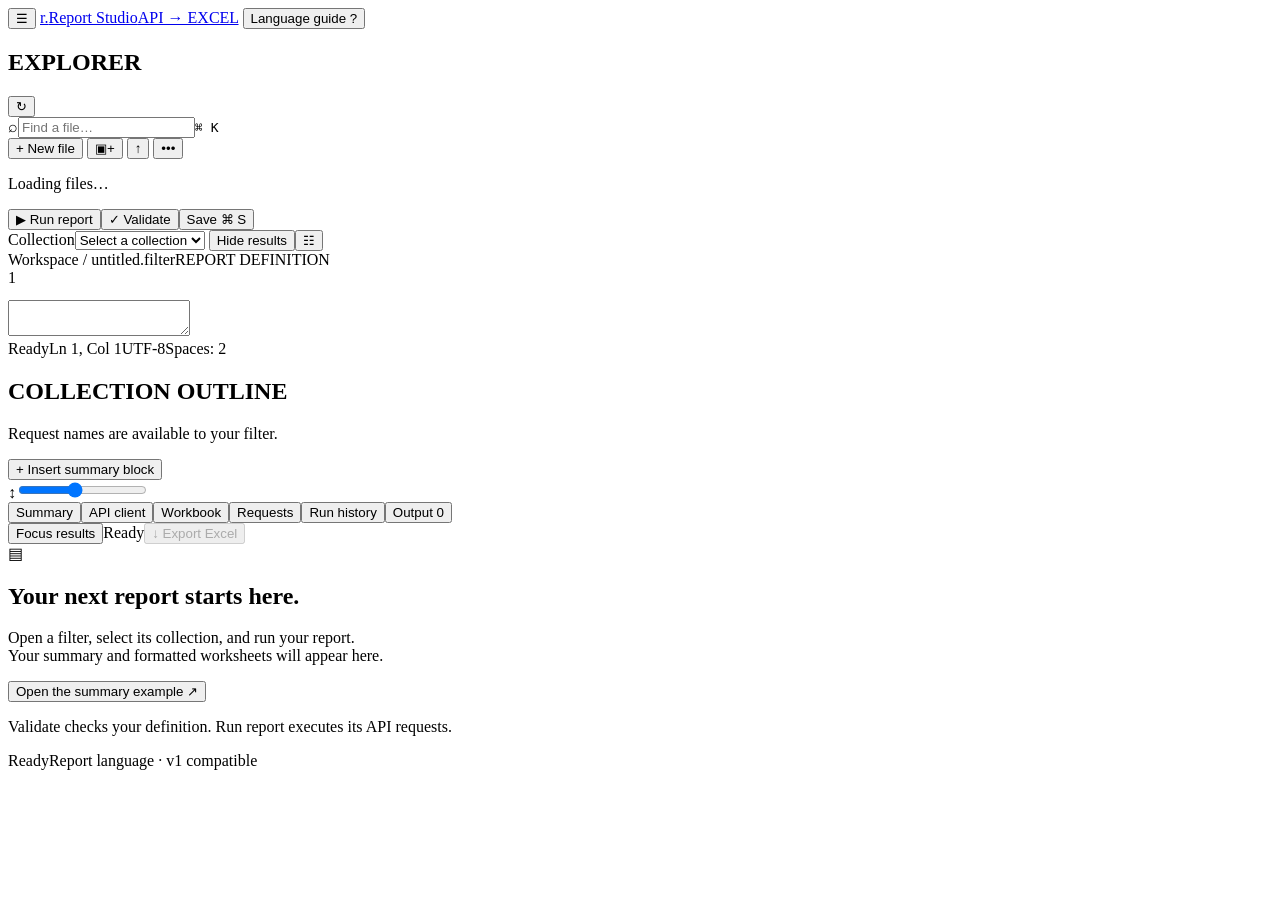
==== src/main/resources/web/index.html @ a62e111e "created webUI" ====
<!doctype html>
<html lang="en">
<head>
  <meta charset="utf-8">
  <meta name="viewport" content="width=device-width, initial-scale=1">
  <meta name="description" content="A local workspace for Postman collections, report definitions, and Excel reports.">
  <meta name="theme-color" content="#192329">
  <title>Report Studio · Postman to Excel</title>
  <link rel="icon" href="data:,">
  <link rel="stylesheet" href="/styles.css">
  <script src="/app.js" defer></script>
</head>
<body>
  <header class="app-header">
    <button id="toggle-explorer" class="icon-button mobile-menu" title="Toggle file explorer" aria-label="Toggle file explorer">☰</button>
    <a class="brand" href="/" aria-label="Report Studio home"><span class="brand-mark" aria-hidden="true">r.</span><span>Report Studio<span class="brand-subtitle">API → EXCEL</span></span></a>
    <button id="help-button" class="quiet-button">Language guide <span class="key-hint">?</span></button>
  </header>

  <div class="app-layout">
    <aside class="explorer" id="explorer" aria-label="Workspace files">
      <div class="section-heading"><h2>EXPLORER</h2><button id="refresh-files" class="icon-button" title="Refresh files" aria-label="Refresh files">↻</button></div>
      <div class="file-search"><span aria-hidden="true">⌕</span><input id="file-search" type="search" placeholder="Find a file…" aria-label="Find files"><kbd>⌘ K</kbd></div>
      <div class="file-tools">
        <button id="new-file" title="Create a filter or collection">+ New file</button>
        <button id="new-folder" class="icon-button" title="New folder" aria-label="New folder">▣+</button>
        <button id="import-file" class="icon-button" title="Import files" aria-label="Import files">↑</button>
        <button id="manage-file" class="icon-button" title="Manage selected file or folder" aria-label="Manage selected file or folder">•••</button>
        <input id="file-upload" type="file" accept=".json,.filter" multiple hidden>
      </div>
      <nav id="file-tree" class="file-tree" aria-label="Collections, filters, and reports"><p class="muted loading">Loading files…</p></nav>
    </aside>

    <main class="main-workspace">
      <div class="document-tabs" id="document-tabs" role="tablist" aria-label="Open files"></div>
      <div class="editor-toolbar">
        <div class="run-tools"><button id="run-report" class="primary-button" title="Run report (⌘/Ctrl+Enter)"><span aria-hidden="true">▶</span> Run report</button><button id="validate-report" class="quiet-button" title="Validate (⌘/Ctrl+Shift+Enter)">✓ Validate</button><span class="toolbar-divider"></span><button id="save-file" class="quiet-button" title="Save (⌘/Ctrl+S)">Save <span class="key-hint">⌘ S</span></button></div>
        <label class="collection-picker"><span>Collection</span><select id="collection-select" aria-label="Collection to execute"><option value="">Select a collection</option></select></label>
        <button id="toggle-results" class="quiet-button" type="button" aria-controls="results-pane" aria-pressed="false" title="Hide report results">Hide results</button><button id="toggle-reference" class="icon-button" title="Toggle request outline" aria-label="Toggle request outline">☷</button>
      </div>

      <section class="editor-pane" aria-label="Report definition editor">
        <div class="code-pane">
          <div class="editor-breadcrumb"><span id="file-breadcrumb">Workspace / untitled.filter</span><span id="editor-language">REPORT DEFINITION</span></div>
          <div class="code-surface">
            <div id="line-numbers" class="line-numbers" aria-hidden="true">1</div>
            <div class="code-input-wrap">
              <pre id="syntax-layer" aria-hidden="true"><code id="syntax-code"></code></pre>
              <textarea id="editor" aria-label="Report definition source" aria-description="Tab indents. Press Escape, then Tab to move focus out of the editor." spellcheck="false" autocapitalize="off" autocomplete="off" autocorrect="off" wrap="off"></textarea>
            </div>
          </div>
          <div class="editor-footer"><span id="document-state">Ready</span><span id="cursor-position">Ln 1, Col 1</span><span>UTF-8</span><span>Spaces: 2</span></div>
        </div>
        <aside id="reference-panel" class="reference-panel" aria-label="Collection request outline"><div class="section-heading"><h2>COLLECTION OUTLINE</h2></div><p class="reference-intro">Request names are available to your filter.</p><div id="request-outline"></div><button id="insert-summary" class="outline-button">+ Insert summary block</button></aside>
      </section>
      <div class="split-control"><label for="editor-size" title="Adjust editor height">↕</label><input id="editor-size" aria-label="Editor height" type="range" min="22" max="68" value="42"></div>

      <section id="results-pane" class="results-pane" aria-label="Report output">
        <div class="results-toolbar">
          <div id="result-tabs" class="result-tabs" role="tablist" aria-label="Workspace views"><button data-view="summary" role="tab" aria-selected="true">Summary</button><button data-view="api" role="tab" aria-selected="false">API client</button><button data-view="workbook" role="tab" aria-selected="false">Workbook</button><button data-view="requests" role="tab" aria-selected="false">Requests</button><button data-view="history" role="tab" aria-selected="false">Run history</button><button data-view="output" role="tab" aria-selected="false">Output <span id="output-count" class="count">0</span></button></div>
          <div class="report-actions"><button id="toggle-editor" class="quiet-button" type="button" aria-pressed="false" title="Show only report results">Focus results</button><span id="run-badge" class="run-badge">Ready</span><button id="export-report" class="export-button" disabled>↓ Export Excel</button></div>
        </div>
        <div id="result-content" class="result-content" role="tabpanel" tabindex="0"><div class="empty-state"><span class="empty-symbol" aria-hidden="true">▤</span><h1>Your next report starts here.</h1><p>Open a filter, select its collection, and run your report.<br>Your summary and formatted worksheets will appear here.</p><button id="open-example" class="outline-button">Open the summary example <span aria-hidden="true">↗</span></button><p class="empty-note">Validate checks your definition. Run report executes its API requests.</p></div></div>
      </section>
    </main>
  </div>

  <footer class="statusbar"><span id="status-message" role="status" aria-live="polite">Ready</span><span>Report language · v1 compatible</span></footer>
  <div id="toast" class="toast" role="status" aria-live="polite" hidden></div>

  <dialog id="file-dialog"><form id="file-form"><div class="dialog-header"><h2 id="dialog-title">New file</h2><button type="button" id="dialog-close" class="icon-button" aria-label="Close dialog">×</button></div><p id="dialog-description"></p><label id="path-label">Workspace path<input id="dialog-path" autocomplete="off" placeholder="filters/my-report.filter"></label><label id="file-type-label">File type<select id="new-file-type"><option value="filter">Report definition (.filter)</option><option value="collection">Postman collection (.json)</option></select></label><p id="dialog-error" class="form-error" role="alert"></p><div class="dialog-actions"><button type="button" id="dialog-cancel" class="outline-button">Cancel</button><button type="submit" id="dialog-submit" class="primary-button">Create file</button></div></form></dialog>

  <dialog id="manage-dialog"><div class="dialog-header"><h2>Manage selection</h2><button id="manage-close" class="icon-button" aria-label="Close file actions">×</button></div><p id="manage-path"></p><button id="rename-file" class="action-row">Rename or move <span>↗</span></button><button id="save-as-file" class="action-row">Save open file as… <span>+</span></button><button id="reopen-file" class="action-row">Reload from disk <span>↻</span></button><button id="delete-file" class="action-row danger-text">Move to trash <span>×</span></button></dialog>

  <dialog id="confirm-dialog"><div class="dialog-header"><h2 id="confirm-title">Unsaved changes</h2></div><p id="confirm-message"></p><div class="dialog-actions"><button id="confirm-no" class="outline-button">Cancel</button><button id="confirm-yes" class="primary-button">Continue</button></div></dialog>

  <dialog id="help-dialog" class="help-dialog">
    <div class="help-shell">
      <header class="help-header">
        <div><span class="eyebrow">REPORT LANGUAGE · COMPLETE REFERENCE</span><h2>Build filters and Excel reports.</h2><p>Select API requests, transform response rows, compare datasets, and compose a readable workbook summary. This language works on API responses; it is not a SQL database client.</p></div>
        <button id="help-close" class="icon-button" aria-label="Close language guide">×</button>
      </header>
      <div class="help-tools">
        <label class="help-search"><span aria-hidden="true">⌕</span><input id="help-search" type="search" placeholder="Search FILTER, DATE_PRESET, UNION, STATUS…" autocomplete="off" aria-label="Search the filter language guide"></label>
        <span id="help-search-count" class="help-search-count" aria-live="polite">All topics</span>
      </div>
      <nav class="help-nav" aria-label="Filter guide sections">
        <a href="#help-quick">Quick start</a><a href="#help-select">Selection</a><a href="#help-filter">Filtering</a><a href="#help-shape">Shaping</a><a href="#help-combine">Combine data</a><a href="#help-summary">Summary</a><a href="#help-rules">Rules</a><a href="#help-errors">Troubleshooting</a>
      </nav>
      <div class="help-content">
        <section id="help-quick" class="help-section help-lead" data-help-section data-help-terms="quick start complete reqres example runnable">
          <div class="help-section-heading"><span>01</span><div><h3>Quick start</h3><p>This example runs now with the bundled Reqres collection.</p></div></div>
          <pre>COLLECTION reqres;
REQUESTS "List users page 1", "Get single user";
OUTPUT_PREFIX reqres-report;

FILTER "List users page 1" WHERE id &gt; 0;
COLUMNS "List users page 1":
  id AS "User ID",
  first_name AS "First name",
  last_name AS "Last name",
  email AS "Email";
SHAPE "List users page 1" ORDER BY id ASC LIMIT 20;

$USERS = FILTER "List users page 1" WHERE id &gt; 0;

SUMMARY {
  TITLE "Reqres user report" COLOR "#315D72";
  DESCRIPTION "Users returned by the public API.";
  METRIC "Users" = $USERS;
  PARAGRAPH IF $USERS = 1 THEN "One user was returned."
    ELSE $USERS + " users were returned.";
  TABLE $USERS TITLE "Users"
    COLUMNS id AS "ID", first_name AS "First name", email AS "Email";
  STATUS;
  METRICS;
}</pre>
          <p class="help-note"><strong>Run it:</strong> save as a <code>.filter</code> file, select the matching collection, choose <strong>Validate</strong>, then choose <strong>Run report</strong>. Every statement ends with <code>;</code>; the semicolon after a <code>SUMMARY</code> block is optional.</p>
        </section>

        <section id="help-select" class="help-section" data-help-section data-help-terms="collection output prefix requests request selection execution">
          <div class="help-section-heading"><span>02</span><div><h3>Select what runs</h3><p>Choose the collection, requests, and output filename.</p></div></div>
          <div class="help-reference-grid">
            <article><h4>COLLECTION</h4><p>Targets one Postman collection. The name must match its filename or collection name.</p><pre>COLLECTION reqres;</pre></article>
            <article><h4>REQUESTS / REQUEST</h4><p>Select several requests or add one request. Without either statement, every request runs.</p><pre>REQUESTS "List users", "Get user";
REQUEST "List users";
REQUEST "List users" WHERE active IS TRUE;</pre></article>
            <article><h4>OUTPUT_PREFIX</h4><p>Sets the generated workbook filename prefix. Both forms are equivalent.</p><pre>OUTPUT_PREFIX daily-report;
SET OUTPUT_PREFIX daily-report;</pre></article>
            <article><h4>Multiple collections</h4><p>Statements before the first collection are global defaults. Select one block using the collection picker or CLI option.</p><pre>SHAPE * LIMIT 200;

COLLECTION users;
REQUESTS "List users";

COLLECTION orders;
REQUESTS "List orders";</pre></article>
          </div>
        </section>

        <section id="help-filter" class="help-section" data-help-section data-help-terms="filter where having operators and or not null true false in like ilike contains regex between date preset if then else variable">
          <div class="help-section-heading"><span>03</span><div><h3>Filter response rows</h3><p>Predicates support grouping, comparisons, strings, dates, runtime variables, and conditional branches.</p></div></div>
          <pre>FILTER "List users" WHERE id &gt;= 2 AND id &lt;= 5;
FILTER * WHERE (status = active OR priority = high) AND NOT archived IS TRUE;
FILTER "Orders" WHERE region IN ('US','CA') AND tier = $minTier;</pre>
          <div class="help-table-wrap"><table class="help-table"><thead><tr><th>Type</th><th>Supported syntax</th><th>Example</th></tr></thead><tbody>
            <tr><td>Comparison</td><td><code>= != &gt; &gt;= &lt; &lt;=</code></td><td><code>amount &gt;= 1000</code></td></tr>
            <tr><td>Boolean logic</td><td><code>AND OR NOT ( )</code></td><td><code>(a = 1 OR b = 2) AND c = 3</code></td></tr>
            <tr><td>Null / boolean</td><td><code>IS NULL</code>, <code>IS NOT NULL</code>, <code>IS TRUE</code>, <code>IS FALSE</code></td><td><code>deletedAt IS NULL</code></td></tr>
            <tr><td>Membership</td><td><code>IN (...)</code>, <code>NOT IN (...)</code></td><td><code>status IN ('active','pending')</code></td></tr>
            <tr><td>Text</td><td><code>CONTAINS</code>, <code>NOT_CONTAINS</code>, <code>STARTS_WITH</code>, <code>ENDS_WITH</code></td><td><code>email ENDS_WITH '.com'</code></td></tr>
            <tr><td>Pattern</td><td><code>LIKE</code>, <code>ILIKE</code>, <code>NOT LIKE</code>, <code>NOT ILIKE</code>, <code>REGEX</code></td><td><code>code REGEX '^ERR-[0-9]+$'</code></td></tr>
            <tr><td>Date</td><td><code>BETWEEN … AND …</code>, <code>DATE_PRESET</code></td><td><code>createdAt DATE_PRESET THIS_MONTH</code></td></tr>
          </tbody></table></div>
          <div class="help-split">
            <div><h4>Evaluation order</h4><ol><li>Parentheses</li><li><code>NOT</code></li><li><code>AND</code></li><li><code>OR</code></li></ol><p>Numbers compare numerically first. Other values compare as case-insensitive text.</p></div>
            <div><h4>Conditional filtering</h4><pre>FILTER * WHERE
  IF priority = high
  THEN (severity &gt; 7)
  ELSE (severity &gt; 3);</pre><p>Without <code>ELSE</code>, a false condition lets the row pass.</p></div>
          </div>
          <h4>Runtime variables</h4><p>Use <code>$name</code> as a predicate value. Values resolve from the environment, credential profile, and filter configuration. A missing variable logs a warning and usually matches no rows.</p><pre>FILTER "Orders" WHERE ownerId = $targetUser;
FILTER "Orders" WHERE region = $region AND amount &gt;= $minimum;</pre>
        </section>

        <section id="help-columns" class="help-section" data-help-section data-help-terms="columns projection aliases nested fields wildcard response sheet">
          <div class="help-section-heading"><span>04</span><div><h3>Select and rename columns</h3><p>Project fields after filtering and shaping. Dot paths read flattened nested JSON.</p></div></div>
          <pre>COLUMNS "List users":
  id AS "User ID",
  profile.name AS "Name",
  company.address.city AS "City";

COLUMNS *: id, createdAt;</pre>
          <p>The exact request key replaces the <code>*</code> default. Request-level columns affect response sheets and summary variables sourced from that request; they do not alter lookup, union, set-operation, or compare source rows.</p>
        </section>

        <section id="help-dates" class="help-section" data-help-section data-help-terms="date config timezone format today yesterday week month quarter year between preset">
          <div class="help-section-heading"><span>05</span><div><h3>Parse and filter dates</h3><p>Declare the format when automatic ISO-8601 parsing is not enough.</p></div></div>
          <pre>DATE_CONFIG *.createdAt
  FORMAT "yyyy-MM-dd'T'HH:mm:ss'Z'"
  TIMEZONE UTC;

FILTER "Events" WHERE createdAt DATE_PRESET THIS_MONTH;
FILTER "Events" WHERE createdAt BETWEEN 2026-01-01 AND 2026-01-31;</pre>
          <p><strong>Presets:</strong> <code>TODAY</code>, <code>YESTERDAY</code>, <code>THIS_WEEK</code>, <code>LAST_WEEK</code>, <code>THIS_MONTH</code>, <code>LAST_MONTH</code>, <code>THIS_QUARTER</code>, <code>LAST_QUARTER</code>, <code>THIS_YEAR</code>, <code>LAST_YEAR</code>.</p>
          <p>Without <code>TIMEZONE</code>, the system timezone is used. A row does not match when its date cannot be parsed. For request names containing spaces, prefer <code>DATE_CONFIG *.<em>field</em></code>.</p>
        </section>

        <section id="help-shape" class="help-section" data-help-section data-help-terms="shape distinct order by asc desc limit offset group aggregate agg count sum avg min max having">
          <div class="help-section-heading"><span>06</span><div><h3>Shape output datasets</h3><p>Sort, page, deduplicate, group, and aggregate after rows are collected.</p></div></div>
          <pre>SHAPE "List users" DISTINCT ORDER BY id DESC LIMIT 50 OFFSET 0;

SHAPE "Orders"
  GROUP BY region
  AGG COUNT(*) AS order_count,
      SUM(amount) AS total,
      AVG(amount) AS average,
      MIN(amount) AS minimum,
      MAX(amount) AS maximum
  HAVING order_count &gt; 1
  ORDER BY total DESC;</pre>
          <p>Repeated <code>SHAPE</code> statements merge clause types; the later value replaces the same clause. <code>COUNT(*)</code> is valid, but <code>SUM(*)</code>, <code>AVG(*)</code>, <code>MIN(*)</code>, and <code>MAX(*)</code> are not. An exact output name replaces <code>SHAPE *</code>.</p>
        </section>

        <section id="help-expand" class="help-section" data-help-section data-help-terms="expand array unnest child sparse exceptions">
          <div class="help-section-heading"><span>07</span><div><h3>Expand nested arrays</h3><p>Create one output row per array item while repeating its parent fields.</p></div></div>
          <pre>EXPAND "Catalog" ON items;
EXPAND "Catalog" ON items AS extras;

# Input
[{"category":"fruit","items":[{"id":1,"name":"apple"}]}]

# Output fields
category, items.id, items.name</pre>
          <p><code>EXPAND</code> runs before <code>FILTER</code> and <code>SHAPE</code>. It requires an exact request name; <code>*</code> is not supported. Sparse child fields are grouped under the exception label.</p>
        </section>

        <section id="help-combine" class="help-section" data-help-section data-help-terms="lookup table join union all intersect except diff compare merge data provenance source">
          <div class="help-section-heading"><span>08</span><div><h3>Combine and compare API data</h3><p>Build detail tables, merged datasets, differences, intersections, and value matrices.</p></div></div>
          <div class="help-reference-grid">
            <article><h4>LOOKUP_TABLE</h4><p>Calls a detail request once for each source row. <code>BY id AS itemid</code> injects the source ID as <code>{{itemid}}</code>. Detail fields use the <code>detail.</code> prefix.</p><pre>LOOKUP_TABLE "Items With Details"
  FROM "List Items"
  LOOKUP "Get Item Details"
  BY id AS itemid
  WHERE detail.price &gt;= 1000
  COLUMNS id, name, detail.price;</pre></article>
            <article><h4>UNION</h4><p>Merges two or more raw request datasets. The default removes duplicate rows; <code>ALL</code> preserves them.</p><pre>UNION "All Items"
  FROM "Active Items", "Archived Items" ALL;
SHAPE "All Items" ORDER BY id ASC;</pre></article>
            <article><h4>INTERSECT</h4><p>Keeps complete rows found in every source and adds <code>_source</code> and <code>_in_…</code> provenance fields.</p><pre>INTERSECT CommonRows
  FROM "System A", "System B";</pre></article>
            <article><h4>EXCEPT</h4><p>Keeps complete rows from the first source that do not occur in any later source.</p><pre>EXCEPT MissingFromB
  FROM "System A", "System B";</pre></article>
            <article><h4>DIFF</h4><p>Returns the symmetric difference, grouped by source with provenance columns.</p><pre>DIFF Mismatches
  FROM "System A", "System B";</pre></article>
            <article><h4>COMPARE</h4><p>Compares one field across sources. The result contains the value, one presence column per source, and <code>_count</code>.</p><pre>COMPARE IdMatrix ON id
  FROM "System A", "System B"
  WHERE id &gt; 0
  HAVING _count &gt; 1;</pre></article>
          </div>
          <p class="help-note">Set operations compare the complete JSON serialization of each row. They require at least two source requests. <code>COMPARE</code> compares only the named field. All sources are raw request rows; request-level <code>FILTER</code> and <code>COLUMNS</code> do not change these inputs.</p>
        </section>

        <section id="help-summary" class="help-section" data-help-section data-help-terms="summary title description paragraph metric field text kv lv table variable quick table qt label status metrics color conditional">
          <div class="help-section-heading"><span>09</span><div><h3>Compose the Summary sheet</h3><p>Capture datasets as variables, then present counts, prose, tables, and request health.</p></div></div>
          <h4>Summary variables</h4>
          <pre>$USERS = FILTER "List users" WHERE id &gt; 0;
$TOP = FILTER $USERS WHERE id &gt; 3;
$DETAILS = TABLE "Items With Details";
$ALL = UNION FROM "System A", "System B" ALL;
$COMMON = INTERSECT FROM "System A", "System B";
$ONLY_A = EXCEPT FROM "System A", "System B";
$CHANGES = DIFF FROM "System A", "System B";
$IDS = COMPARE ON id FROM "System A", "System B";</pre>
          <div class="help-table-wrap"><table class="help-table"><thead><tr><th>Statement</th><th>Purpose</th><th>Example</th></tr></thead><tbody>
            <tr><td><code>TITLE</code></td><td>Primary banner</td><td><code>TITLE "Daily report" COLOR "#315D72";</code></td></tr>
            <tr><td><code>DESCRIPTION</code></td><td>Supporting banner</td><td><code>DESCRIPTION "Production API";</code></td></tr>
            <tr><td><code>METRIC</code> / <code>KV</code></td><td>Prominent label and value</td><td><code>METRIC "Users" = $USERS;</code></td></tr>
            <tr><td><code>FIELD</code> / <code>LV</code></td><td>Secondary label and value</td><td><code>FIELD "Region" = "India";</code></td></tr>
            <tr><td><code>PARAGRAPH</code> / <code>TEXT</code></td><td>Readable narrative</td><td><code>PARAGRAPH $USERS + " users loaded.";</code></td></tr>
            <tr><td><code>TABLE $var</code> / <code>$var;</code></td><td>Dataset table</td><td><code>TABLE $USERS TITLE "Users" COLUMNS id AS "ID";</code></td></tr>
            <tr><td><code>QT</code> / <code>QUICK_TABLE</code></td><td>Inline table with headers</td><td><code>QT "Counts" HEADERS Metric, Value ROW "Users", $USERS;</code></td></tr>
            <tr><td><code>LABEL_TABLE</code></td><td>Inline table without default headers</td><td><code>LABEL_TABLE "Counts" ROW "Users" $USERS;</code></td></tr>
            <tr><td><code>STATUS</code></td><td>Request, method, status, success, duration</td><td><code>STATUS COLOR DARK_GREEN;</code></td></tr>
            <tr><td><code>METRICS</code></td><td>Collection-wide execution totals</td><td><code>METRICS;</code></td></tr>
          </tbody></table></div>
          <div class="help-split">
            <div><h4>Conditional text</h4><pre>PARAGRAPH IF $USERS = 0
  THEN "No users were returned."
  ELSE IF $USERS = 1
  THEN "One user was returned."
  ELSE $USERS + " users were returned.";

KV "Coverage" IF $A &gt; 0 AND $B &gt; 0
  THEN "Complete" ELSE "Incomplete";</pre></div>
            <div><h4>Inline tables</h4><pre>QT "Scorecard"
  HEADERS Metric, Value, Health
  ROW "Users", $USERS,
    IF $USERS &gt; 0 THEN "Ready" ELSE "Empty";

LABEL_TABLE "Context"
  ROW "Environment" "Production"
  ROW "Region" $REGION;</pre></div>
          </div>
          <h4>Colors</h4><p><code>TITLE</code>, <code>DESCRIPTION</code>, and <code>STATUS</code> accept <code>COLOR "#RRGGBB"</code> or a named color. Common names include <code>DARK_BLUE</code>, <code>DARK_GREEN</code>, <code>SEA_GREEN</code>, <code>TEAL</code>, <code>GOLD</code>, <code>VIOLET</code>, <code>RED</code>, <code>ROSE</code>, <code>BROWN</code>, <code>INDIGO</code>, and <code>GREY_40_PERCENT</code>. Any Apache POI IndexedColors name is accepted.</p>
          <p>One-row, one-column variables display their cell value; multi-row variables display a row count. Boolean values (<code>true/false</code> and <code>yes/no</code>) receive success/failure formatting. Summary statements may also appear outside <code>SUMMARY { … }</code>.</p>
        </section>

        <section id="help-rules" class="help-section" data-help-section data-help-terms="rules target matrix order workbook sheets merge wildcard parser scope limitation">
          <div class="help-section-heading"><span>10</span><div><h3>Execution rules and workbook output</h3><p>Know when each transformation runs and what it can target.</p></div></div>
          <div class="help-table-wrap"><table class="help-table"><thead><tr><th>Output</th><th>Execution order</th></tr></thead><tbody>
            <tr><td>Response sheet</td><td>Raw rows → <code>EXPAND</code> → <code>FILTER</code> → <code>SHAPE</code> → <code>COLUMNS</code></td></tr>
            <tr><td>Lookup table</td><td>Raw source → detail requests → lookup <code>WHERE</code> → <code>SHAPE</code> → lookup <code>COLUMNS</code></td></tr>
            <tr><td>Union</td><td>Raw rows → <code>UNION</code> → <code>SHAPE</code></td></tr>
            <tr><td>Set operation</td><td>Raw rows → <code>INTERSECT</code>/<code>EXCEPT</code>/<code>DIFF</code> → <code>SHAPE</code></td></tr>
            <tr><td>Compare</td><td>Raw rows → <code>COMPARE</code> value matrix → <code>SHAPE</code></td></tr>
          </tbody></table></div>
          <p><strong>Valid wildcard targets:</strong> <code>COLUMNS *</code>, <code>FILTER *</code>, <code>DATE_CONFIG *.<em>field</em></code>, and <code>SHAPE *</code>. Request selection, expansion, lookup, union, set operations, and compare require explicit names.</p>
          <p><strong>Workbook order:</strong> Summary → Index → Results → Postman folder sheets → response sheets → lookup sheets → union sheets → set-operation sheets → compare sheets. Empty response datasets are skipped. Large results may be split across multiple workbooks.</p>
          <p><strong>Current scope:</strong> multi-source joins are modeled internally but do not have a filter-language statement. Use <code>LOOKUP_TABLE</code> for request-per-row enrichment or the available union and set operations.</p>
        </section>

        <section id="help-errors" class="help-section" data-help-section data-help-terms="mistakes errors troubleshooting request not found dates wildcard lookup union expand intersect except diff compare">
          <div class="help-section-heading"><span>11</span><div><h3>Troubleshooting</h3><p>Common causes and the quickest correction.</p></div></div>
          <div class="help-table-wrap"><table class="help-table"><thead><tr><th>Problem</th><th>Fix</th></tr></thead><tbody>
            <tr><td>Request not found</td><td>Copy the exact, case-sensitive Postman request name from the request outline.</td></tr>
            <tr><td>Date filter returns no rows</td><td>Add the correct <code>DATE_CONFIG</code> format and timezone.</td></tr>
            <tr><td>Wildcard filter or shape seems ignored</td><td>An exact request/output rule replaces the wildcard default.</td></tr>
            <tr><td><code>COLUMNS</code> does not alter a lookup</td><td>Put <code>COLUMNS</code> inside <code>LOOKUP_TABLE</code>.</td></tr>
            <tr><td><code>FILTER</code> does not alter union/set inputs</td><td>Those operations read raw rows. Shape their generated output instead.</td></tr>
            <tr><td><code>EXPAND *</code> fails</td><td>Name the request explicitly.</td></tr>
            <tr><td>Set operation returns zero rows</td><td>Full JSON rows must match exactly; use <code>COMPARE</code> when only one field should match.</td></tr>
            <tr><td>Compare field is missing</td><td>Inspect the API response and use its flattened field path.</td></tr>
            <tr><td>Report runs unexpected write requests</td><td>Add <code>REQUESTS</code>; without it, every collection request executes.</td></tr>
          </tbody></table></div>
          <h4>Editor shortcuts</h4><p><kbd>⌘ / Ctrl + Enter</kbd> Run report · <kbd>⌘ / Ctrl + Shift + Enter</kbd> Validate · <kbd>⌘ / Ctrl + S</kbd> Save · <kbd>Tab</kbd> Insert two spaces · <kbd>Esc</kbd>, then <kbd>Tab</kbd> Leave the editor</p>
        </section>

        <div id="help-empty" class="help-empty" hidden><strong>No matching topic.</strong><span>Try a keyword such as FILTER, DATE, UNION, TABLE, STATUS, or COLOR.</span></div>
      </div>
    </div>
  </dialog>
</body>
</html>
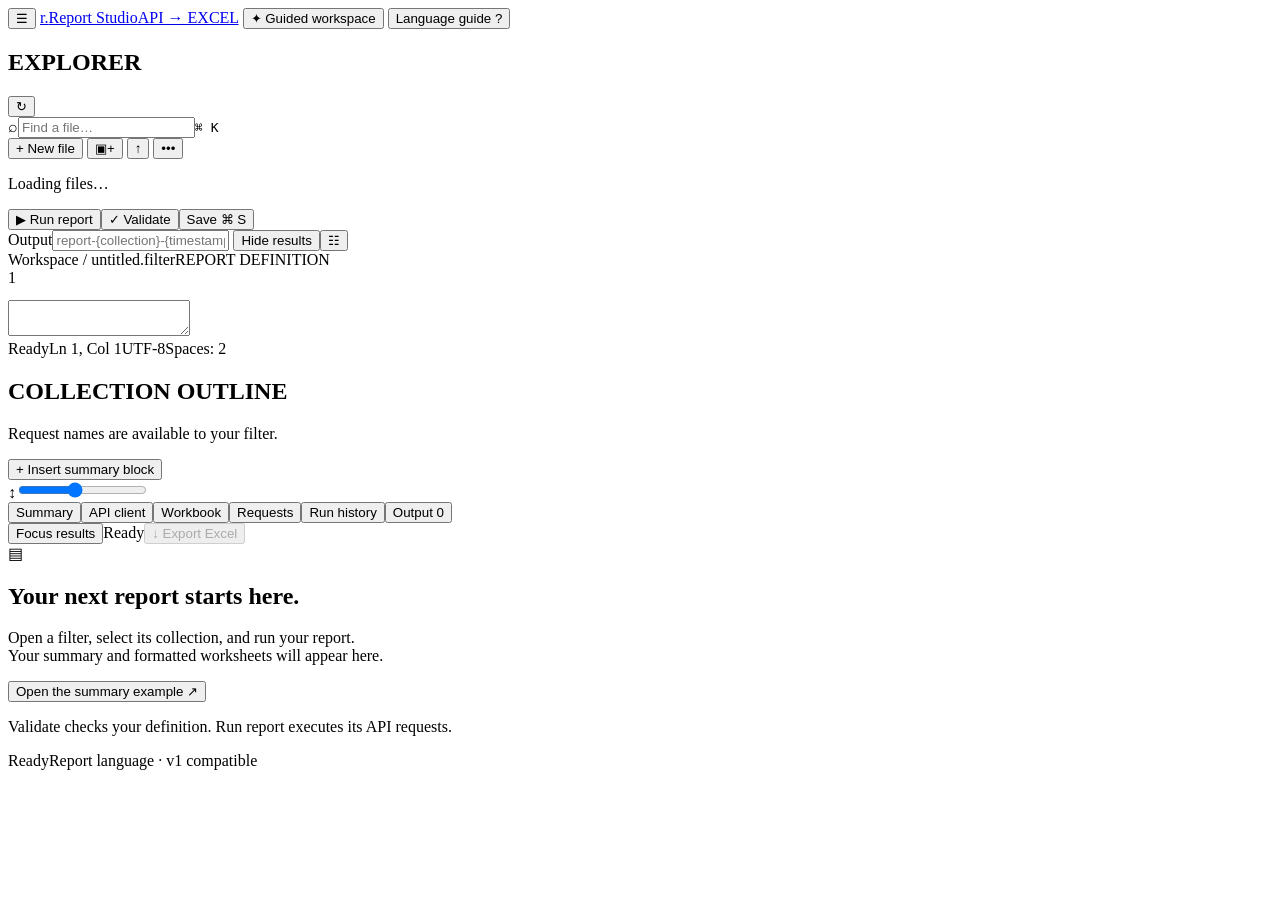
==== commit ffa5d14f: "Included guided workspace" ====
--- a/src/main/resources/web/index.html
+++ b/src/main/resources/web/index.html
@@ -2,18 +2,20 @@
 <html lang="en">
 <head>
   <meta charset="utf-8">
-  <meta name="viewport" content="width=device-width, initial-scale=1">
+  <meta name="viewport" content="width=device-width, initial-scale=1, viewport-fit=cover">
   <meta name="description" content="A local workspace for Postman collections, report definitions, and Excel reports.">
   <meta name="theme-color" content="#192329">
   <title>Report Studio · Postman to Excel</title>
   <link rel="icon" href="data:,">
   <link rel="stylesheet" href="/styles.css">
   <script src="/app.js" defer></script>
+  <script src="/guided-workflow.js" defer></script>
 </head>
 <body>
   <header class="app-header">
     <button id="toggle-explorer" class="icon-button mobile-menu" title="Toggle file explorer" aria-label="Toggle file explorer">☰</button>
     <a class="brand" href="/" aria-label="Report Studio home"><span class="brand-mark" aria-hidden="true">r.</span><span>Report Studio<span class="brand-subtitle">API → EXCEL</span></span></a>
+    <button id="guided-toggle" class="guided-header-button" type="button" aria-pressed="false"><span aria-hidden="true">✦</span> Guided workspace</button>
     <button id="help-button" class="quiet-button">Language guide <span class="key-hint">?</span></button>
   </header>
 
@@ -35,7 +37,8 @@
       <div class="document-tabs" id="document-tabs" role="tablist" aria-label="Open files"></div>
       <div class="editor-toolbar">
         <div class="run-tools"><button id="run-report" class="primary-button" title="Run report (⌘/Ctrl+Enter)"><span aria-hidden="true">▶</span> Run report</button><button id="validate-report" class="quiet-button" title="Validate (⌘/Ctrl+Shift+Enter)">✓ Validate</button><span class="toolbar-divider"></span><button id="save-file" class="quiet-button" title="Save (⌘/Ctrl+S)">Save <span class="key-hint">⌘ S</span></button></div>
-        <label class="collection-picker"><span>Collection</span><select id="collection-select" aria-label="Collection to execute"><option value="">Select a collection</option></select></label>
+        <label class="output-picker"><span>Output</span><input id="output-file-pattern" type="text" maxlength="200" placeholder="report-{collection}-{timestamp}.xlsx" aria-label="Output workbook filename pattern" title="Use {collection} and {timestamp}; workbooks are saved in Reports"></label>
+        <select id="collection-select" hidden aria-hidden="true" tabindex="-1"><option value="">Select a collection</option></select>
         <button id="toggle-results" class="quiet-button" type="button" aria-controls="results-pane" aria-pressed="false" title="Hide report results">Hide results</button><button id="toggle-reference" class="icon-button" title="Toggle request outline" aria-label="Toggle request outline">☷</button>
       </div>
 
@@ -64,6 +67,35 @@
       </section>
     </main>
   </div>
+
+  <section id="guided-workspace" class="guided-workspace" aria-label="Guided report workspace" hidden>
+    <aside class="guided-rail">
+      <div class="guided-rail-heading">
+        <span class="guided-orbit" aria-hidden="true">✦</span>
+        <div><strong>Guided workspace</strong><small>Build with live API data</small></div>
+      </div>
+      <button class="guided-new-task" type="button" data-guide-new-task>＋ New task</button>
+      <nav class="guided-nav" aria-label="Guided workspace actions">
+        <button type="button" data-guide-action="create"><span>01</span>Create filter</button>
+        <button type="button" data-guide-action="reports"><span>02</span>Search reports</button>
+        <button type="button" data-guide-action="run"><span>03</span>Run a filter</button>
+        <button type="button" data-guide-action="test"><span>04</span>Test APIs</button>
+        <button type="button" data-guide-action="collection"><span>05</span>Add collection</button>
+      </nav>
+      <div class="guided-rail-note"><span class="status-dot"></span><div>Local workspace<small>Credentials stay in Report Studio</small></div></div>
+    </aside>
+    <main class="guided-conversation">
+      <header class="guided-topbar">
+        <div><span id="guided-kicker">NEW TASK</span><h1 id="guided-title" tabindex="-1">What are you working on?</h1></div>
+        <div class="guided-top-actions"><button id="guided-preview-toggle" type="button" class="quiet-button" aria-pressed="false">Preview</button><button id="guided-restart" type="button" class="quiet-button">Start over</button><button id="guided-close" type="button" class="icon-button" aria-label="Close guided workspace">×</button></div>
+      </header>
+      <div id="guided-content" class="guided-content" aria-live="polite"></div>
+    </main>
+    <aside class="guided-preview" aria-label="Live preview">
+      <div class="guided-preview-heading"><div><span>LIVE PREVIEW</span><strong id="guided-preview-title">Definition</strong></div><span id="guided-preview-state">Waiting for input</span></div>
+      <div id="guided-preview-content" class="guided-preview-content"></div>
+    </aside>
+  </section>
 
   <footer class="statusbar"><span id="status-message" role="status" aria-live="polite">Ready</span><span>Report language · v1 compatible</span></footer>
   <div id="toast" class="toast" role="status" aria-live="polite" hidden></div>
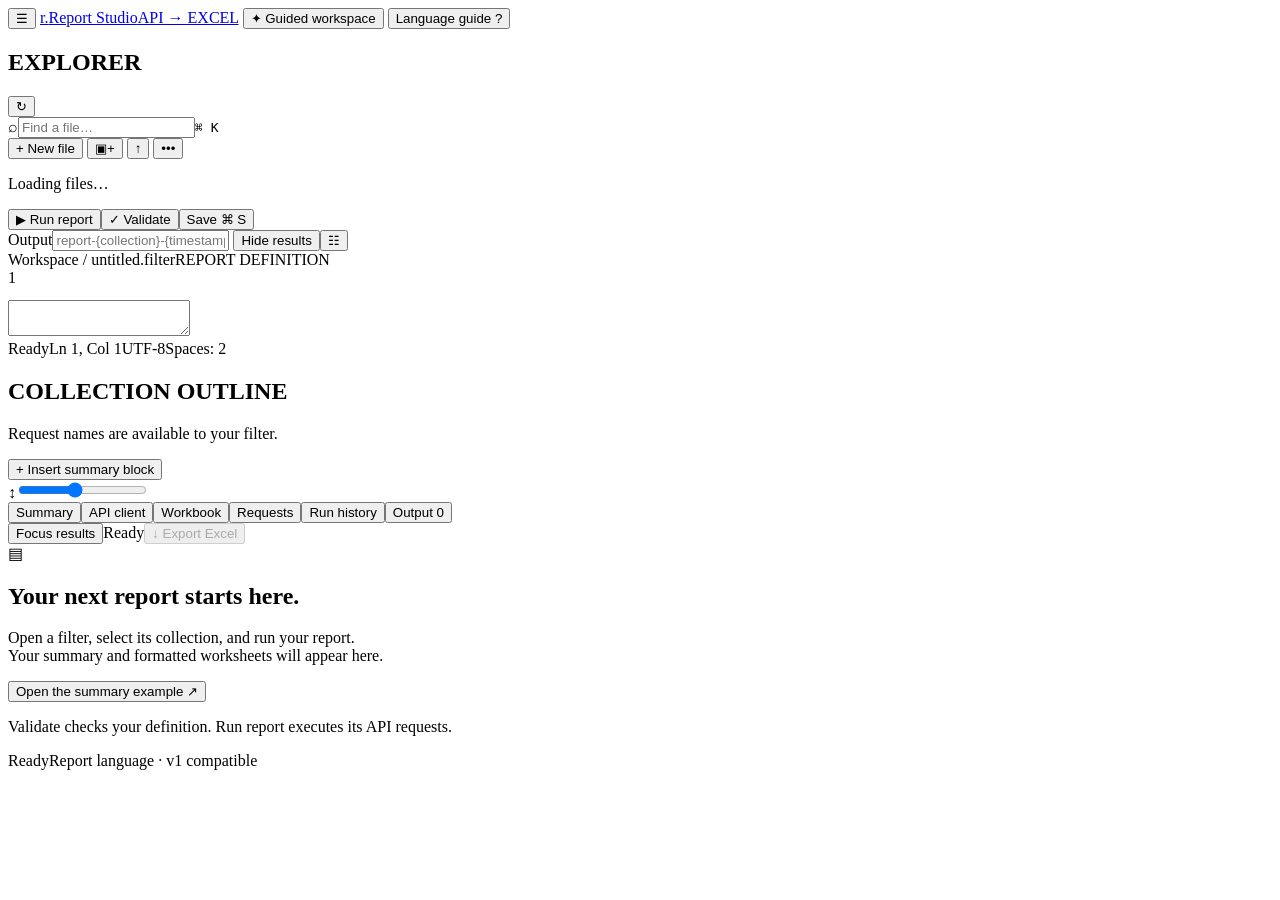
==== commit c08f17cb: "Guided page" ====
--- a/src/main/resources/web/index.html
+++ b/src/main/resources/web/index.html
@@ -9,6 +9,7 @@
   <link rel="icon" href="data:,">
   <link rel="stylesheet" href="/styles.css">
   <script src="/app.js" defer></script>
+  <script src="/quick-query-assist.js" defer></script>
   <script src="/guided-workflow.js" defer></script>
 </head>
 <body>
@@ -87,14 +88,24 @@
     <main class="guided-conversation">
       <header class="guided-topbar">
         <div><span id="guided-kicker">NEW TASK</span><h1 id="guided-title" tabindex="-1">What are you working on?</h1></div>
-        <div class="guided-top-actions"><button id="guided-preview-toggle" type="button" class="quiet-button" aria-pressed="false">Preview</button><button id="guided-restart" type="button" class="quiet-button">Start over</button><button id="guided-close" type="button" class="icon-button" aria-label="Close guided workspace">×</button></div>
+        <div class="guided-top-actions"><button id="guided-restart" type="button" class="quiet-button">Start over</button><button id="guided-close" type="button" class="icon-button" aria-label="Close guided workspace">×</button></div>
       </header>
+      <form id="guided-quick-form" class="guided-quick-form">
+        <label for="guided-quick-query">Quick run</label>
+        <div class="guided-quick-controls">
+          <div class="guided-query-search">
+            <svg aria-hidden="true" viewBox="0 0 24 24" fill="none" stroke="currentColor" stroke-width="1.8"><circle cx="10.5" cy="10.5" r="6.5"/><path d="m16 16 4 4"/></svg>
+            <input id="guided-quick-query" type="search" role="combobox" aria-haspopup="dialog" aria-expanded="false" aria-controls="guided-quick-suggestions" spellcheck="false" autocomplete="off" placeholder="@collection #request > name, age where age < 13;" aria-describedby="guided-quick-help">
+          </div>
+          <button id="guided-quick-run" class="primary-button" type="submit">Run query</button>
+          <button id="guided-quick-editor" class="outline-button" type="button">Open in IDE</button>
+        </div>
+        <div id="guided-quick-suggestions" class="quick-suggestions" role="dialog" aria-label="Query suggestions" hidden></div>
+        <small id="guided-quick-help">@ collections · # requests · &gt; tests the API and opens a column checklist · Type a nested path after WHERE for suggestions. Enter runs the query; Escape closes suggestions.</small>
+        <div id="guided-quick-error" class="guided-error" role="alert" hidden></div>
+      </form>
       <div id="guided-content" class="guided-content" aria-live="polite"></div>
     </main>
-    <aside class="guided-preview" aria-label="Live preview">
-      <div class="guided-preview-heading"><div><span>LIVE PREVIEW</span><strong id="guided-preview-title">Definition</strong></div><span id="guided-preview-state">Waiting for input</span></div>
-      <div id="guided-preview-content" class="guided-preview-content"></div>
-    </aside>
   </section>
 
   <footer class="statusbar"><span id="status-message" role="status" aria-live="polite">Ready</span><span>Report language · v1 compatible</span></footer>
@@ -153,6 +164,10 @@
         <section id="help-select" class="help-section" data-help-section data-help-terms="collection output prefix requests request selection execution">
           <div class="help-section-heading"><span>02</span><div><h3>Select what runs</h3><p>Choose the collection, requests, and output filename.</p></div></div>
           <div class="help-reference-grid">
+            <article><h4>Quick query · @collection #request</h4><p>Run directly in Guided mode or a filter file. Quote names with spaces. Assign independent results to a variable for summaries and metrics.</p><pre>@reqres #"List users page 1" &gt; first_name, email where id &gt; 2;
+$students = @school #studentsinfo &gt; name, age
+  where School.class.students.student.age &lt; 13;
+TABLE $students TITLE "Students under 13";</pre></article>
             <article><h4>COLLECTION</h4><p>Targets one Postman collection. The name must match its filename or collection name.</p><pre>COLLECTION reqres;</pre></article>
             <article><h4>REQUESTS / REQUEST</h4><p>Select several requests or add one request. Without either statement, every request runs.</p><pre>REQUESTS "List users", "Get user";
 REQUEST "List users";
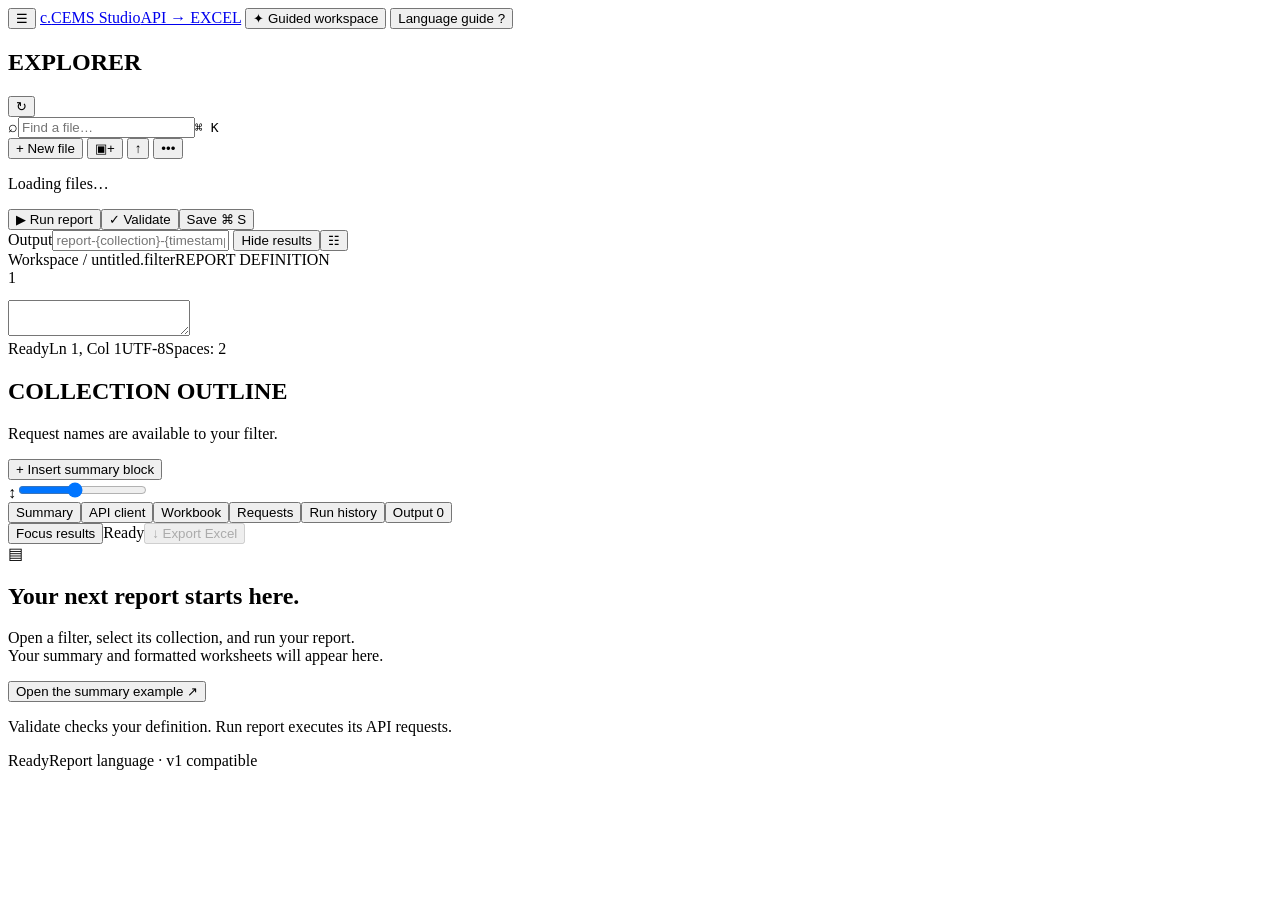
==== commit 27b348b1: "CEMS update" ====
--- a/src/main/resources/web/index.html
+++ b/src/main/resources/web/index.html
@@ -5,7 +5,7 @@
   <meta name="viewport" content="width=device-width, initial-scale=1, viewport-fit=cover">
   <meta name="description" content="A local workspace for Postman collections, report definitions, and Excel reports.">
   <meta name="theme-color" content="#192329">
-  <title>Report Studio · Postman to Excel</title>
+  <title>CEMS Studio · Postman to Excel</title>
   <link rel="icon" href="data:,">
   <link rel="stylesheet" href="/styles.css">
   <script src="/app.js" defer></script>
@@ -15,7 +15,7 @@
 <body>
   <header class="app-header">
     <button id="toggle-explorer" class="icon-button mobile-menu" title="Toggle file explorer" aria-label="Toggle file explorer">☰</button>
-    <a class="brand" href="/" aria-label="Report Studio home"><span class="brand-mark" aria-hidden="true">r.</span><span>Report Studio<span class="brand-subtitle">API → EXCEL</span></span></a>
+    <a class="brand" href="/" aria-label="CEMS Studio home"><span class="brand-mark" aria-hidden="true">c.</span><span>CEMS Studio<span class="brand-subtitle">API → EXCEL</span></span></a>
     <button id="guided-toggle" class="guided-header-button" type="button" aria-pressed="false"><span aria-hidden="true">✦</span> Guided workspace</button>
     <button id="help-button" class="quiet-button">Language guide <span class="key-hint">?</span></button>
   </header>
@@ -31,7 +31,7 @@
         <button id="manage-file" class="icon-button" title="Manage selected file or folder" aria-label="Manage selected file or folder">•••</button>
         <input id="file-upload" type="file" accept=".json,.filter" multiple hidden>
       </div>
-      <nav id="file-tree" class="file-tree" aria-label="Collections, filters, and reports"><p class="muted loading">Loading files…</p></nav>
+      <nav id="file-tree" class="file-tree" aria-label="Collections, filters, queries, and reports"><p class="muted loading">Loading files…</p></nav>
     </aside>
 
     <main class="main-workspace">
@@ -83,7 +83,7 @@
         <button type="button" data-guide-action="test"><span>04</span>Test APIs</button>
         <button type="button" data-guide-action="collection"><span>05</span>Add collection</button>
       </nav>
-      <div class="guided-rail-note"><span class="status-dot"></span><div>Local workspace<small>Credentials stay in Report Studio</small></div></div>
+      <div class="guided-rail-note"><span class="status-dot"></span><div>Local workspace<small>Credentials stay in CEMS Studio</small></div></div>
     </aside>
     <main class="guided-conversation">
       <header class="guided-topbar">
@@ -99,9 +99,10 @@
           </div>
           <button id="guided-quick-run" class="primary-button" type="submit">Run query</button>
           <button id="guided-quick-editor" class="outline-button" type="button">Open in IDE</button>
+          <button id="guided-quick-saved" class="outline-button" type="button">Saved queries</button>
         </div>
         <div id="guided-quick-suggestions" class="quick-suggestions" role="dialog" aria-label="Query suggestions" hidden></div>
-        <small id="guided-quick-help">@ collections · # requests · &gt; tests the API and opens a column checklist · Type a nested path after WHERE for suggestions. Enter runs the query; Escape closes suggestions.</small>
+        <small id="guided-quick-help">Type to search reports, filters, and saved queries. Start with @ for a quick query: @ collections · # requests · &gt; tests the API and opens a column checklist · Type a nested path after WHERE for suggestions. Enter runs or selects; Escape closes suggestions.</small>
         <div id="guided-quick-error" class="guided-error" role="alert" hidden></div>
       </form>
       <div id="guided-content" class="guided-content" aria-live="polite"></div>
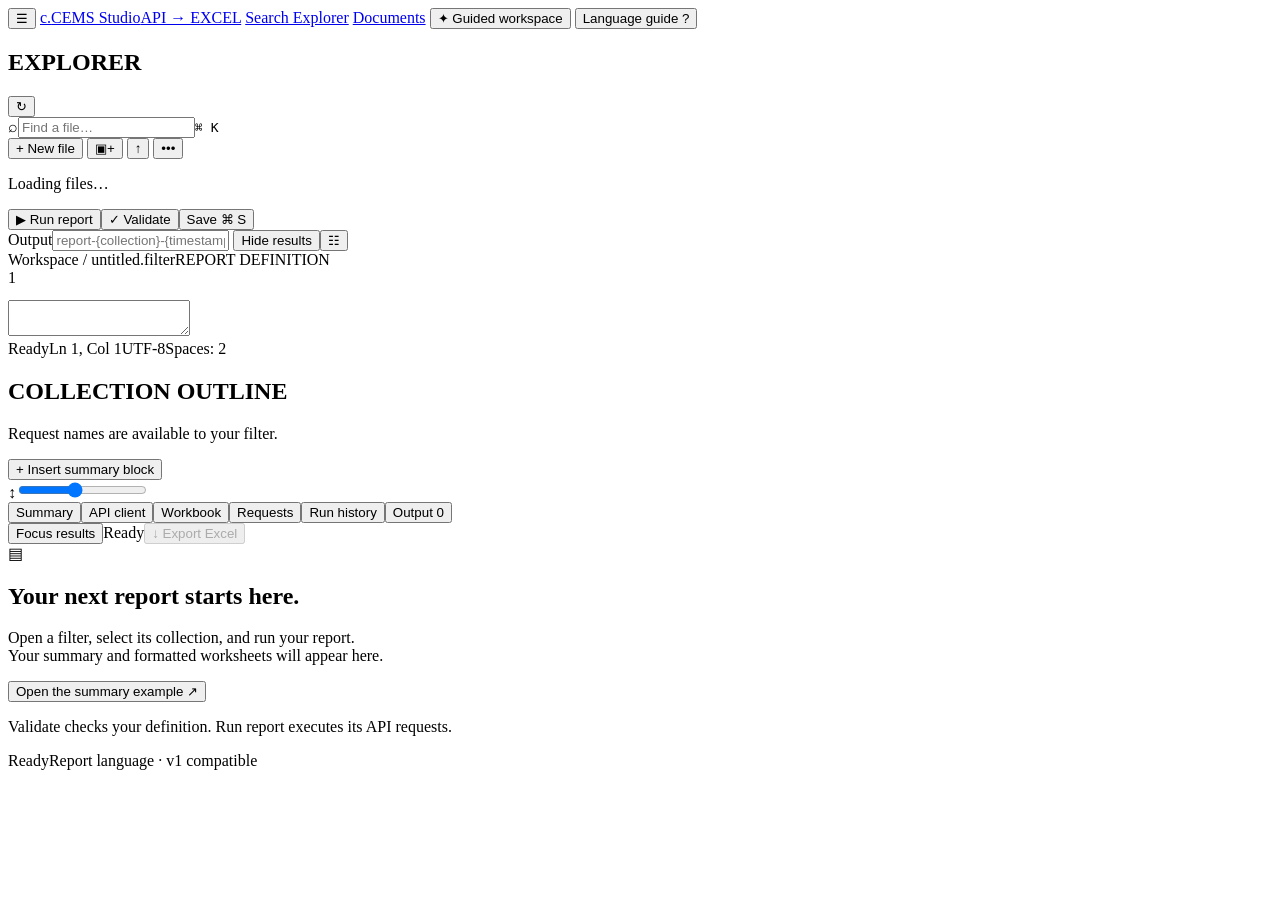
==== commit 3db2b38d: "docs management and catalog management" ====
--- a/src/main/resources/web/index.html
+++ b/src/main/resources/web/index.html
@@ -16,6 +16,8 @@
   <header class="app-header">
     <button id="toggle-explorer" class="icon-button mobile-menu" title="Toggle file explorer" aria-label="Toggle file explorer">☰</button>
     <a class="brand" href="/" aria-label="CEMS Studio home"><span class="brand-mark" aria-hidden="true">c.</span><span>CEMS Studio<span class="brand-subtitle">API → EXCEL</span></span></a>
+    <a href="/search" class="quiet-button" style="margin-left:auto;">Search Explorer</a>
+    <a href="/documents" class="quiet-button">Documents</a>
     <button id="guided-toggle" class="guided-header-button" type="button" aria-pressed="false"><span aria-hidden="true">✦</span> Guided workspace</button>
     <button id="help-button" class="quiet-button">Language guide <span class="key-hint">?</span></button>
   </header>
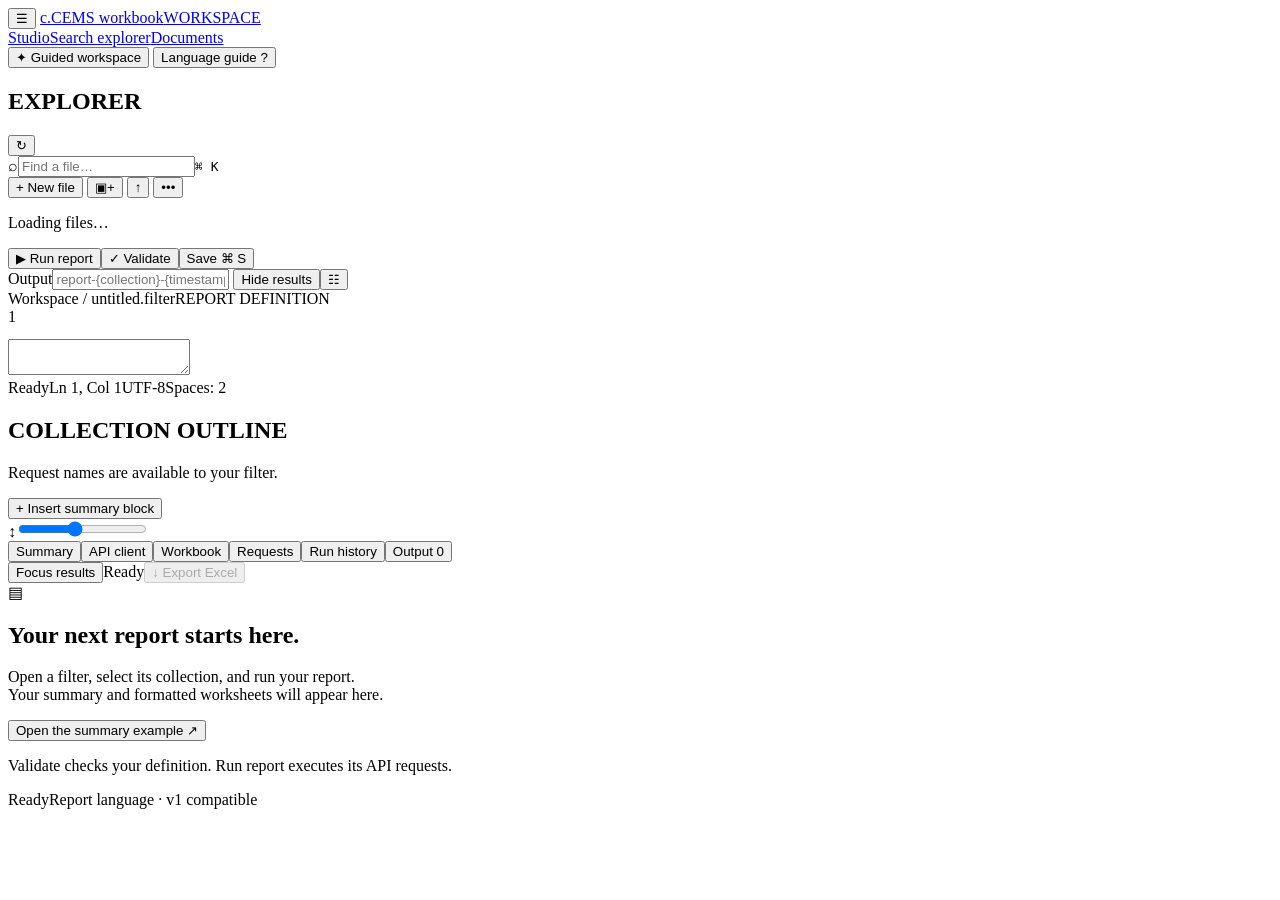
==== commit 0152aa3b: "fixed UI" ====
--- a/src/main/resources/web/index.html
+++ b/src/main/resources/web/index.html
@@ -15,9 +15,8 @@
 <body>
   <header class="app-header">
     <button id="toggle-explorer" class="icon-button mobile-menu" title="Toggle file explorer" aria-label="Toggle file explorer">☰</button>
-    <a class="brand" href="/" aria-label="CEMS Studio home"><span class="brand-mark" aria-hidden="true">c.</span><span>CEMS Studio<span class="brand-subtitle">API → EXCEL</span></span></a>
-    <a href="/search" class="quiet-button" style="margin-left:auto;">Search Explorer</a>
-    <a href="/documents" class="quiet-button">Documents</a>
+    <a class="brand" href="/" aria-label="CEMS workbook home"><span class="brand-mark" aria-hidden="true">c.</span><span>CEMS workbook<span class="brand-subtitle">WORKSPACE</span></span></a>
+    <nav class="header-nav" aria-label="Primary navigation"><a href="/" class="quiet-button" aria-current="page">Studio</a><a href="/search" class="quiet-button">Search explorer</a><a href="/documents" class="quiet-button">Documents</a></nav>
     <button id="guided-toggle" class="guided-header-button" type="button" aria-pressed="false"><span aria-hidden="true">✦</span> Guided workspace</button>
     <button id="help-button" class="quiet-button">Language guide <span class="key-hint">?</span></button>
   </header>
